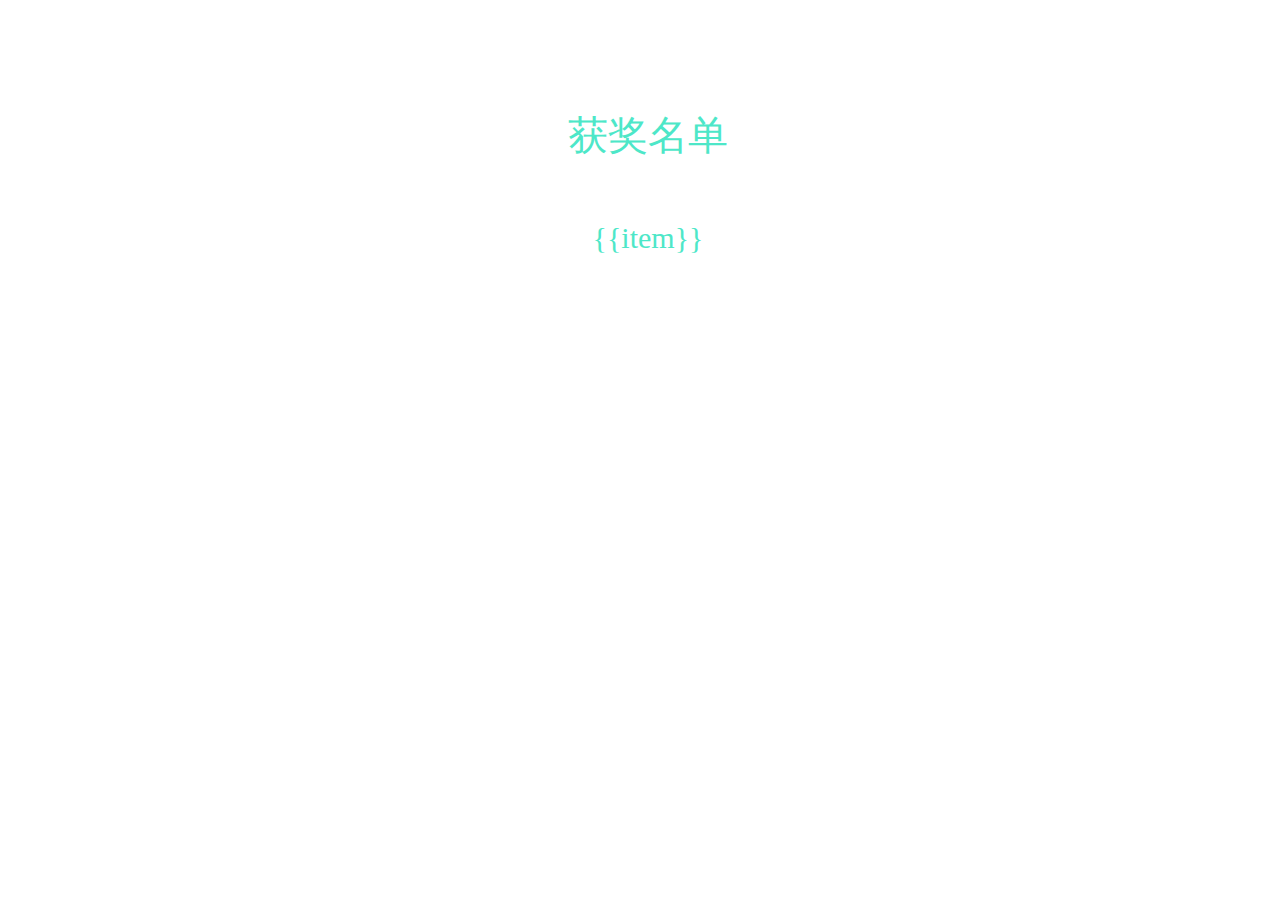
==== result.html @ 94cc523c "fix" ====
<!DOCTYPE html>
<html>
<head>
    <meta name="screen-orientation" content="portrait">
    <meta http-equiv="content-type" content="text/html; charset=utf-8">
    <meta name="viewport" content="width=device-width, initial-scale=1.0, maximum-scale=1.0, minimum-scale=1.0, user-scalable=0"/>
    <title>年会抽奖小程序</title>
    <link rel="stylesheet" type="text/css" href="css/reset.css">
    <link rel="stylesheet" type="text/css" href="css/wall.css">
    <style type="text/css">
        .wall { 
            overflow: scroll;
            background-repeat: repeat;
        }
        ::-webkit-scrollbar {
            display: none;
        }
        body, html {
            width: 100%;
            height: 100%;
        }
        .mask {
            -webkit-filter:blur(5px);
            filter:blur(5px);
        }
        #main {
            -webkit-transition: all 1s;
            transition: all 1s;
        }
        .result-list {
            text-align: center;
            color: #4de7c8;
            font-size: 30px;
            line-height: 50px;
            margin-top: 50px;
            margin-bottom: 50px;
            font-family: '幼圆';
        }
        .result-title {
            text-align: center;
            color: #4de7c8;
            font-size: 40px;
            margin-top: 100px;
            font-family: '幼圆';
        }

    </style>
</head>
<body>
<div id="main" class="wall">
    <div class="result-title">获奖名单</div>
    <div class="result-list" v-for="result in results">
        <div v-for="item in result">
            {{item}}
        </div>
    </div>
</div>
<script type="text/javascript" src="js/vue.js"></script>
<script type="text/javascript">
    new Vue({
        el: '#main',
        data: {
            results: []
        },
        mounted () {
            // let vm = this
            // let locals = window.localStorage
            // let str_results = []
            // // 遍历(排除choosed)
            // for(let i = 0; i<localStorage.length; i++){
            //     if (localStorage.key(i) !== 'choosed') {
            //         str_results.push(localStorage.getItem(localStorage.key(i)))
            //     }
            // }
            // // 分割每个string, 并将</br>换成空格
            // let results = []
            // for(let nameList of str_results) {
            //     let temp = JSON.parse(nameList)
            //     temp = temp.map(item => {return item.replace('<br/>', ' ')})
            //     results.push(temp)
            // }
            
            // // 根据长度进行排序，名单短的放在前面
            // results = results.sort((x, y) => { return x.length - y.length;})

            // test
            var choosed = JSON.parse(localStorage.getItem('choosed')) || {};
            let arr = Object.entries(choosed)
            let resultsTmp = []
            for(let iter of arr) {
                let tmpArr = []
                tmpArr.push(iter[0])
                resultsTmp.push(tmpArr)
            }

            this.results = resultsTmp
        },
    })
</script>
</body>
</html>
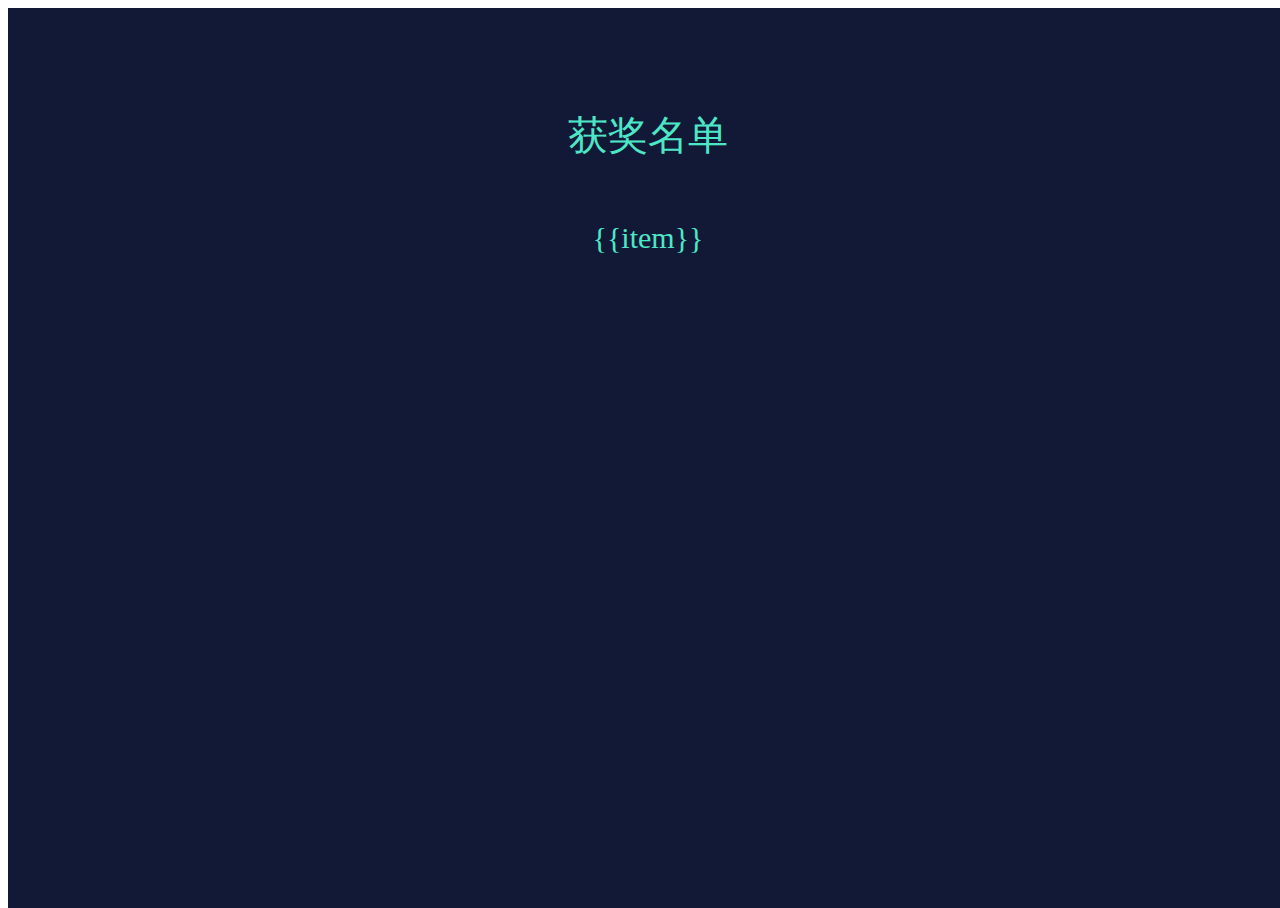
==== commit 285a7241: "2022-fix5" ====
--- a/result.html
+++ b/result.html
@@ -4,7 +4,7 @@
     <meta name="screen-orientation" content="portrait">
     <meta http-equiv="content-type" content="text/html; charset=utf-8">
     <meta name="viewport" content="width=device-width, initial-scale=1.0, maximum-scale=1.0, minimum-scale=1.0, user-scalable=0"/>
-    <title>年会抽奖小程序</title>
+    <title>2022年奖项抽奖</title>
     <link rel="stylesheet" type="text/css" href="css/reset.css">
     <link rel="stylesheet" type="text/css" href="css/wall.css">
     <style type="text/css">
--- a/css/wall.css
+++ b/css/wall.css
@@ -0,0 +1,140 @@
+html, body {width: 100%; height: 100%;}
+.wall {width: 100%; height: 100%;
+    background-image: url(https://i.loli.net/2021/02/07/bmgcH8RzYKQq9e4.jpg);
+    overflow: hidden;
+    background-color: #121936;
+    background-size: 100% 100% ;
+    background-position: center center;
+    background-repeat: no-repeat;}
+.photos-wall {width:100%; height:100%;}
+.messages {width: 30%;  float: left;  position: relative; top: 52px; left: 0}
+
+
+/*照片墙*/
+.wall .photos {width: 75%; height: 50%; float: left; position: relative; top: 270px; left: 100px; padding-left: 130px;}
+.wall .photo-title {
+    position: absolute;
+    top: -280px; left: 50%;
+    background: url(../img/title.png) no-repeat 0 0;
+    background-size: 100% auto;
+    width: 800px; height: 350px;
+    margin-left: -350px;
+}
+/*
+.wall .photo-title{position: absolute; top:-137px ;left:50%; background: url(../img/title.png) no-repeat 0 0;
+    background-size:380px 107px; width:380px; height: 107px; margin-left:-190px;}*/
+.wall .photo-content{width:100%;height: 100%; margin:0 auto; position: relative;}
+.wall .photo {position: absolute;}
+.wall .photo .photo-inner{position: relative; width:100%;height: 100%;}
+.wall .photo .photo-inner .img-wrap{position: absolute; top:0; left:0;}
+.wall .photo .photo-inner .old{z-index: 10; opacity: 1; -webkit-transform-origin: center center;  /*-webkit-transition:all 2s linear;*/}
+.wall .photo .photo-inner .new{z-index: 11; opacity: 0; -webkit-transform-origin: center center; /*-webkit-transition:all 2s linear;*/}
+.wall .photo .photo-inner .show{-webkit-animation: show_photo 2s ease-in-out;}
+.wall .photo .photo-inner .hide{-webkit-animation: hide_photo 2s ease-in-out;}
+@-webkit-keyframes show_photo{
+    0% {opacity:0;-webkit-transform:scale(0, 0);}
+    100% { opacity:1;-webkit-transform:scale(1, 1);}
+}
+@-webkit-keyframes hide_photo{
+    0% {opacity:1;}
+    100% { opacity:0;}
+}
+/*.wall .photo .photo-inner .old{z-index: 10; opacity: 1; -webkit-transition:all 2s linear;}*/
+/*.wall .photo .photo-inner .new{z-index: 11; opacity: 0; -webkit-transition:all 2s linear;}*/
+/*.wall .photo .photo-inner .show{opacity: 1;}*/
+/*.wall .photo .photo-inner .hide{opacity: 0;}*/
+
+.wall .photo img {
+    width: 100%; height: 100%;
+    box-shadow: 0 5px 8px rgba(0, 0, 0, 0.8);
+}
+
+.wall .pos-0 {top:10px; left:0;width:65px; height:65px;}
+.wall .pos-1 {top:30px; left:70px;width:70px; height:70px;}
+.wall .pos-2 {top:0; left:145px;width:100px;height:100px;}
+.wall .pos-3 {top:30px; left:250px;width:70px; height:70px;}
+.wall .pos-4 {top:55px; left:325px;width:100px;height:100px;}
+.wall .pos-5 {top:70px; left:430px;width:85px;height:85px;}
+.wall .pos-6{top:15px; left:520px;width:65px;height:65px;}
+.wall .pos-7{top:-15px; left:595px;width:80px;height:80px;}
+
+.wall .pos-8{top:105px; left:40px;width:80px;height:80px;}
+.wall .pos-9{top:105px; left:125px;width:80px;height:80px;}
+.wall .pos-10{top:105px; left:210px;width:110px;height:110px;}
+.wall .pos-11{top:160px; left:325px;width:85px;height:85px;}
+.wall .pos-12{top:160px; left:415px;width:80px;height:80px;}
+.wall .pos-13{top:160px; left:500px;width:100px;height:100px;}
+.wall .pos-14{top:85px; left:520px;width:70px;height:70px;}
+
+.wall .pos-15{top:265px; left:-55px;width:80px;height:80px;}
+
+.wall .pos-16{top:190px; left:30px;width:70px;height:70px;}
+.wall .pos-17{top:190px; left:105px;width:100px;height:100px;}
+
+.wall .pos-18{top:220px; left:210px;width:110px;height:110px;}
+
+.wall .pos-19{top:250px; left:325px;width:85px;height:85px;}
+.wall .pos-20{top:245px; left:415px;width:75px;height:75px;}
+.wall .pos-21{top:265px; left:500px;width:85px;height:85px;}
+.wall .pos-22{top:70px; left:595px;width:85px;height:85px;}
+.wall .pos-23{top:160px; left:605px;width:75px;height:75px;}
+.wall .pos-24{top:240px; left:605px;width:65px;height:65px;}
+.wall .pos-25{top:310px; left:650px;width:60px;height:60px;}
+.wall .pos-26{top:265px; left:37px;width:65px;height:65px;}
+.wall .pos-27{
+    top: 15px;
+left: 685px;
+width: 65px;
+height: 65px;}
+.wall .pos-28{top: -67px;
+left: 685px;
+width: 75px;
+height: 75px;}
+
+
+
+.wall .pos-29{top: 103px;
+left: -44px;
+width: 75px;
+height: 75px;}
+.wall .pos-30{top: -45px;
+left: -81px;
+width: 75px;
+height: 75px;}
+
+.wall .pos-31 {
+top: 295px;
+left: 105px;
+width: 60px;
+height: 60px;
+}
+
+.wall .pos-32 {
+top: 240px;
+left: 675px;
+width: 65px;
+height: 65px;
+}
+
+.wall .messages {width: 25%;  float: right; position: relative; top: 77px; left: 0;}
+/*.wall .messages {width: 25%;float: right;position: relative;top: 80px;left: 0;}*/
+/*.wall .message {  margin: 25px 35px 25px 10px;}*/
+.wall .message {margin: 25px 35px 25px 50px;}
+.wall .message span {line-height: 25px;color: #000000;font-size: 18px;display: inline-block;padding: 5px;margin: 0;}
+
+.wall .message{height: auto;overflow: hidden;opacity: 1;}
+.wall .message.newMsg {-webkit-animation: change_height .7s linear;}
+    @-webkit-keyframes change_height{
+        0% {opacity:0;height: 0;}
+        100% { opacity:1;height:32px;}
+    }
+
+.wall .message .message-inner{position: relative; float:right; display: inline-block; background: #ffffff; border: 1px solid #ffffff; border-radius: 4px;margin-right: 20px;}
+
+.wall .message .message-inner:before {content: '';width: 0;height: 0;border-width: 5px 11px 0px 11px;position: absolute;border-style: solid;border-color: transparent transparent transparent #ffffff;right: -19px;bottom: -1px;}
+  
+#qrcode{width:105px;height:105px;position: absolute;top:20px;left:20px;}
+#qrcode img{width:100%;}
+#qrcode {background: white; padding: 5px;}
+
+.logo{color:#D13C3F;font-family: "Microsoft YaHei"; font-weight: bold; font-size: 13px; position: absolute;left:20px; bottom:20px;}